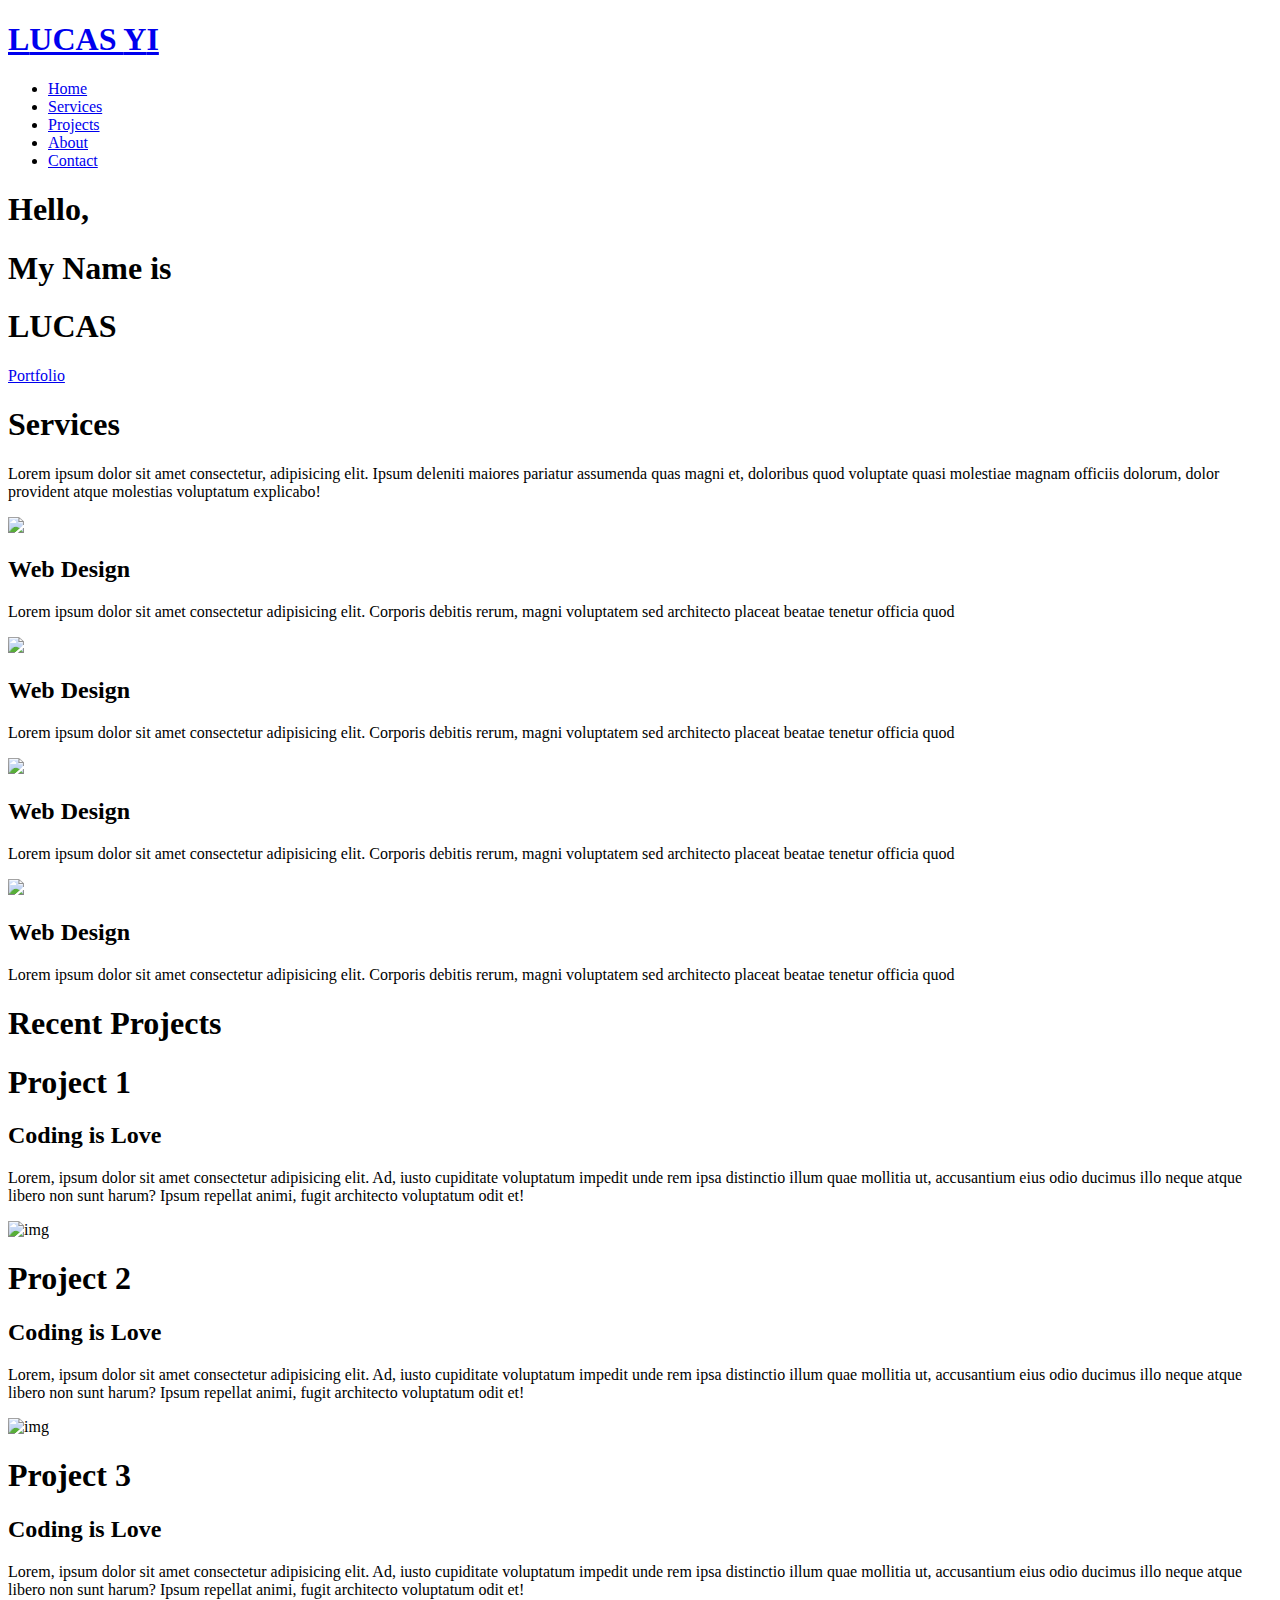
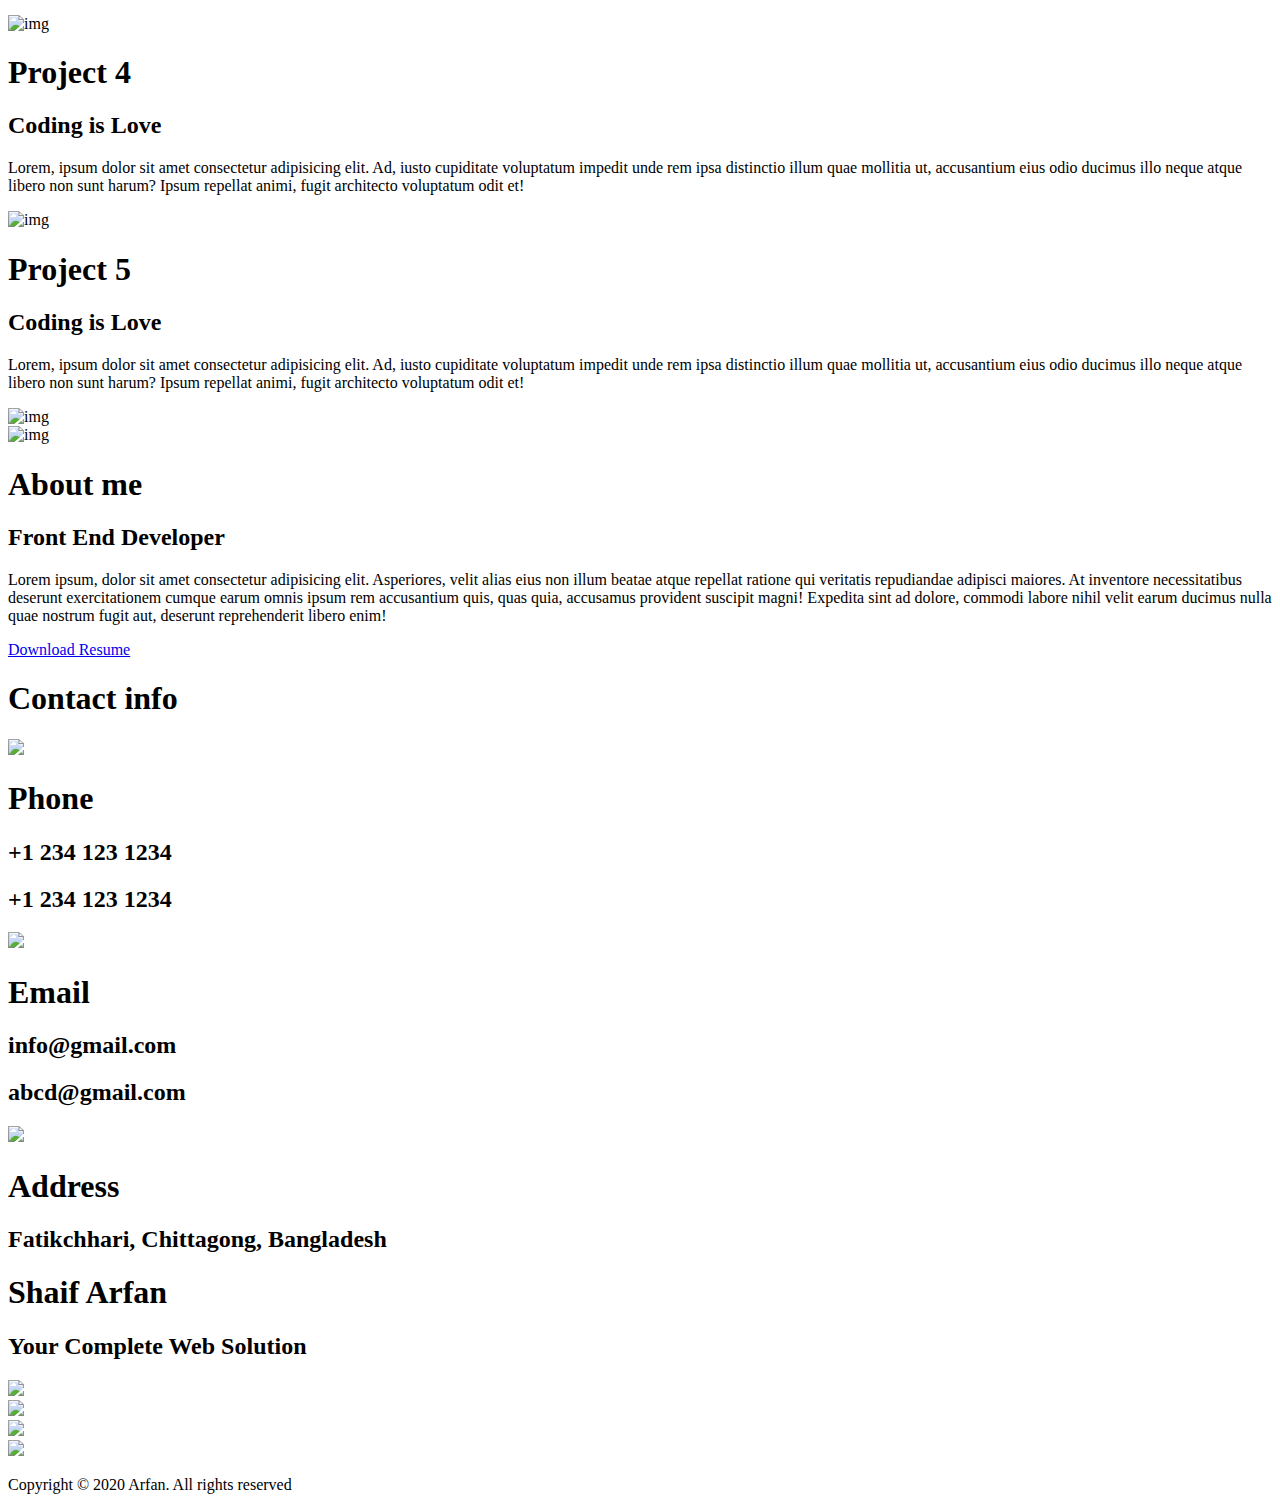
==== index.html @ 50600095 "code" ====
<!DOCTYPE html>
<html lang="en">

<head>
  <meta charset="UTF-8">
  <meta name="viewport" content="width=device-width, initial-scale=1.0">
  <link rel="stylesheet" href="style.css">
  <title>My Website</title>
</head>

<body>
  <!-- Header -->
  <section id="header">
    <div class="header container">
      <div class="nav-bar">
        <div class="brand">
          <a href="#hero">
            <h1><span>L</span>UCAS <span>Y</span>I</h1>
          </a>
        </div>
        <div class="nav-list">
          <div class="hamburger">
            <div class="bar"></div>
          </div>
          <ul>
            <li><a href="#hero" data-after="Home">Home</a></li>
            <li><a href="#services" data-after="Service">Services</a></li>
            <li><a href="#projects" data-after="Projects">Projects</a></li>
            <li><a href="#about" data-after="About">About</a></li>
            <li><a href="#contact" data-after="Contact">Contact</a></li>
          </ul>
        </div>
      </div>
    </div>
  </section>
  <!-- End Header -->


  <!-- Hero Section  -->
  <section id="hero">
    <div class="hero container">
      <div>
        <h1>Hello, <span></span></h1>
        <h1>My Name is <span></span></h1>
        <h1>LUCAS <span></span></h1>
        <a href="#projects" type="button" class="cta">Portfolio</a>
      </div>
    </div>
  </section>
  <!-- End Hero Section  -->

  <!-- Service Section -->
  <section id="services">
    <div class="services container">
      <div class="service-top">
        <h1 class="section-title">Serv<span>i</span>ces</h1>
        <p>Lorem ipsum dolor sit amet consectetur, adipisicing elit. Ipsum deleniti maiores pariatur assumenda quas
          magni et, doloribus quod voluptate quasi molestiae magnam officiis dolorum, dolor provident atque molestias
          voluptatum explicabo!</p>
      </div>
      <div class="service-bottom">
        <div class="service-item">
          <div class="icon"><img src="https://img.icons8.com/bubbles/100/000000/services.png" /></div>
          <h2>Web Design</h2>
          <p>Lorem ipsum dolor sit amet consectetur adipisicing elit. Corporis debitis rerum, magni voluptatem sed
            architecto placeat beatae tenetur officia quod</p>
        </div>
        <div class="service-item">
          <div class="icon"><img src="https://img.icons8.com/bubbles/100/000000/services.png" /></div>
          <h2>Web Design</h2>
          <p>Lorem ipsum dolor sit amet consectetur adipisicing elit. Corporis debitis rerum, magni voluptatem sed
            architecto placeat beatae tenetur officia quod</p>
        </div>
        <div class="service-item">
          <div class="icon"><img src="https://img.icons8.com/bubbles/100/000000/services.png" /></div>
          <h2>Web Design</h2>
          <p>Lorem ipsum dolor sit amet consectetur adipisicing elit. Corporis debitis rerum, magni voluptatem sed
            architecto placeat beatae tenetur officia quod</p>
        </div>
        <div class="service-item">
          <div class="icon"><img src="https://img.icons8.com/bubbles/100/000000/services.png" /></div>
          <h2>Web Design</h2>
          <p>Lorem ipsum dolor sit amet consectetur adipisicing elit. Corporis debitis rerum, magni voluptatem sed
            architecto placeat beatae tenetur officia quod</p>
        </div>
      </div>
    </div>
  </section>
  <!-- End Service Section -->

  <!-- Projects Section -->
  <section id="projects">
    <div class="projects container">
      <div class="projects-header">
        <h1 class="section-title">Recent <span>Projects</span></h1>
      </div>
      <div class="all-projects">
        <div class="project-item">
          <div class="project-info">
            <h1>Project 1</h1>
            <h2>Coding is Love</h2>
            <p>Lorem, ipsum dolor sit amet consectetur adipisicing elit. Ad, iusto cupiditate voluptatum impedit unde
              rem ipsa distinctio illum quae mollitia ut, accusantium eius odio ducimus illo neque atque libero non sunt
              harum? Ipsum repellat animi, fugit architecto voluptatum odit et!</p>
          </div>
          <div class="project-img">
            <img src="./img/img-1.png" alt="img">
          </div>
        </div>
        <div class="project-item">
          <div class="project-info">
            <h1>Project 2</h1>
            <h2>Coding is Love</h2>
            <p>Lorem, ipsum dolor sit amet consectetur adipisicing elit. Ad, iusto cupiditate voluptatum impedit unde
              rem ipsa distinctio illum quae mollitia ut, accusantium eius odio ducimus illo neque atque libero non sunt
              harum? Ipsum repellat animi, fugit architecto voluptatum odit et!</p>
          </div>
          <div class="project-img">
            <img src="./img/img-1.png" alt="img">
          </div>
        </div>
        <div class="project-item">
          <div class="project-info">
            <h1>Project 3</h1>
            <h2>Coding is Love</h2>
            <p>Lorem, ipsum dolor sit amet consectetur adipisicing elit. Ad, iusto cupiditate voluptatum impedit unde
              rem ipsa distinctio illum quae mollitia ut, accusantium eius odio ducimus illo neque atque libero non sunt
              harum? Ipsum repellat animi, fugit architecto voluptatum odit et!</p>
          </div>
          <div class="project-img">
            <img src="./img/img-1.png" alt="img">
          </div>
        </div>
        <div class="project-item">
          <div class="project-info">
            <h1>Project 4</h1>
            <h2>Coding is Love</h2>
            <p>Lorem, ipsum dolor sit amet consectetur adipisicing elit. Ad, iusto cupiditate voluptatum impedit unde
              rem ipsa distinctio illum quae mollitia ut, accusantium eius odio ducimus illo neque atque libero non sunt
              harum? Ipsum repellat animi, fugit architecto voluptatum odit et!</p>
          </div>
          <div class="project-img">
            <img src="./img/img-1.png" alt="img">
          </div>
        </div>
        <div class="project-item">
          <div class="project-info">
            <h1>Project 5</h1>
            <h2>Coding is Love</h2>
            <p>Lorem, ipsum dolor sit amet consectetur adipisicing elit. Ad, iusto cupiditate voluptatum impedit unde
              rem ipsa distinctio illum quae mollitia ut, accusantium eius odio ducimus illo neque atque libero non sunt
              harum? Ipsum repellat animi, fugit architecto voluptatum odit et!</p>
          </div>
          <div class="project-img">
            <img src="./img/img-1.png" alt="img">
          </div>
        </div>
      </div>
    </div>
  </section>
  <!-- End Projects Section -->

  <!-- About Section -->
  <section id="about">
    <div class="about container">
      <div class="col-left">
        <div class="about-img">
          <img src="./img/img-2.png" alt="img">
        </div>
      </div>
      <div class="col-right">
        <h1 class="section-title">About <span>me</span></h1>
        <h2>Front End Developer</h2>
        <p>Lorem ipsum, dolor sit amet consectetur adipisicing elit. Asperiores, velit alias eius non illum beatae atque
          repellat ratione qui veritatis repudiandae adipisci maiores. At inventore necessitatibus deserunt
          exercitationem cumque earum omnis ipsum rem accusantium quis, quas quia, accusamus provident suscipit magni!
          Expedita sint ad dolore, commodi labore nihil velit earum ducimus nulla quae nostrum fugit aut, deserunt
          reprehenderit libero enim!</p>
        <a href="#" class="cta">Download Resume</a>
      </div>
    </div>
  </section>
  <!-- End About Section -->

  <!-- Contact Section -->
  <section id="contact">
    <div class="contact container">
      <div>
        <h1 class="section-title">Contact <span>info</span></h1>
      </div>
      <div class="contact-items">
        <div class="contact-item">
          <div class="icon"><img src="https://img.icons8.com/bubbles/100/000000/phone.png" /></div>
          <div class="contact-info">
            <h1>Phone</h1>
            <h2>+1 234 123 1234</h2>
            <h2>+1 234 123 1234</h2>
          </div>
        </div>
        <div class="contact-item">
          <div class="icon"><img src="https://img.icons8.com/bubbles/100/000000/new-post.png" /></div>
          <div class="contact-info">
            <h1>Email</h1>
            <h2>info@gmail.com</h2>
            <h2>abcd@gmail.com</h2>
          </div>
        </div>
        <div class="contact-item">
          <div class="icon"><img src="https://img.icons8.com/bubbles/100/000000/map-marker.png" /></div>
          <div class="contact-info">
            <h1>Address</h1>
            <h2>Fatikchhari, Chittagong, Bangladesh</h2>
          </div>
        </div>
      </div>
    </div>
  </section>
  <!-- End Contact Section -->

  <!-- Footer -->
  <section id="footer">
    <div class="footer container">
      <div class="brand">
        <h1><span>S</span>haif <span>A</span>rfan</h1>
      </div>
      <h2>Your Complete Web Solution</h2>
      <div class="social-icon">
        <div class="social-item">
          <a href="#"><img src="https://img.icons8.com/bubbles/100/000000/facebook-new.png" /></a>
        </div>
        <div class="social-item">
          <a href="#"><img src="https://img.icons8.com/bubbles/100/000000/instagram-new.png" /></a>
        </div>
        <div class="social-item">
          <a href="#"><img src="https://img.icons8.com/bubbles/100/000000/twitter.png" /></a>
        </div>
        <div class="social-item">
          <a href="#"><img src="https://img.icons8.com/bubbles/100/000000/behance.png" /></a>
        </div>
      </div>
      <p>Copyright © 2020 Arfan. All rights reserved</p>
    </div>
  </section>
  <!-- End Footer -->
  <script src="./app.js"></script>
</body>

</html>
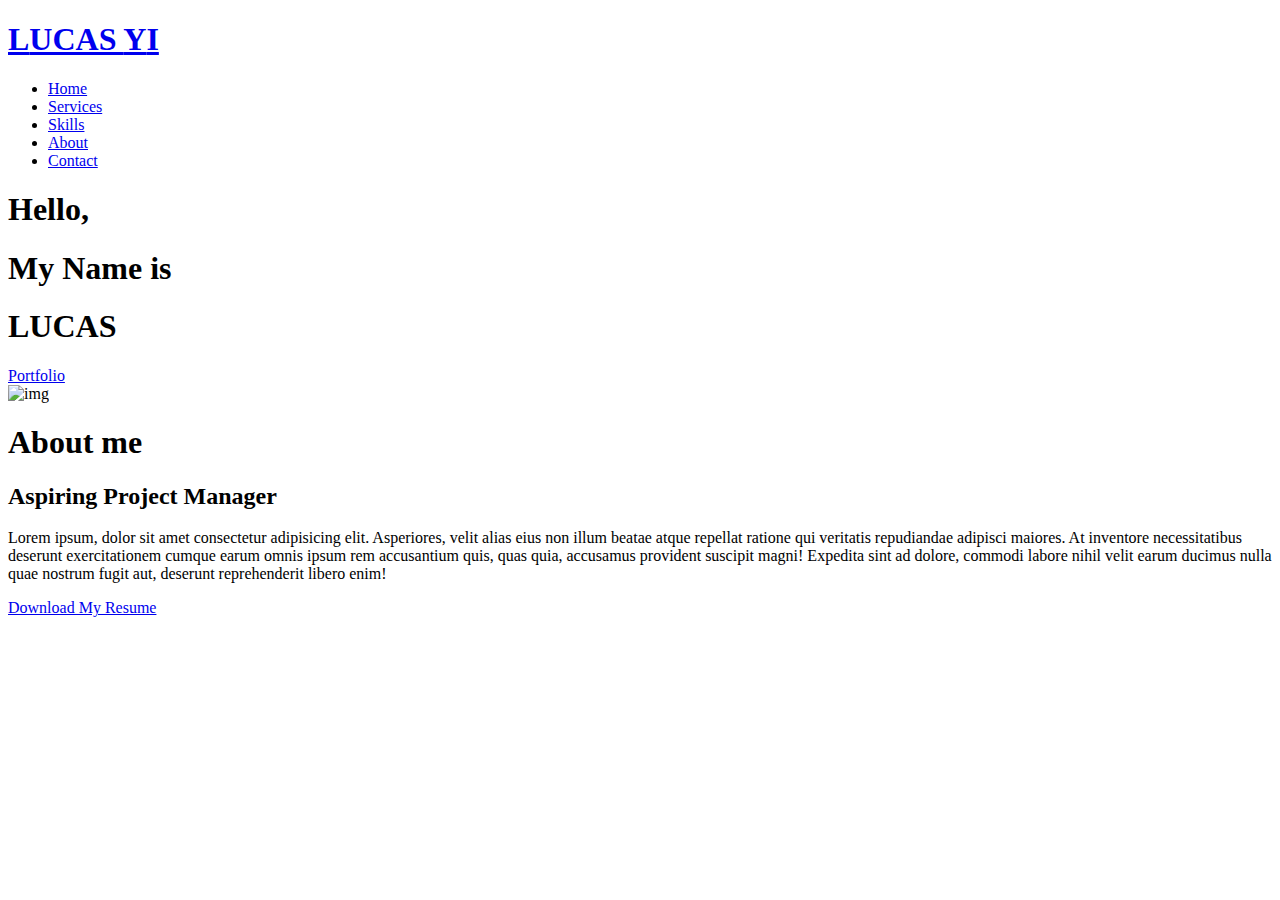
==== commit 85a7754b: "ok" ====
--- a/index.html
+++ b/index.html
@@ -25,7 +25,7 @@
           <ul>
             <li><a href="#hero" data-after="Home">Home</a></li>
             <li><a href="#services" data-after="Service">Services</a></li>
-            <li><a href="#projects" data-after="Projects">Projects</a></li>
+            <li><a href="#skills" data-after="Projects">Skills</a></li>
             <li><a href="#about" data-after="About">About</a></li>
             <li><a href="#contact" data-after="Contact">Contact</a></li>
           </ul>
@@ -49,200 +49,30 @@
   </section>
   <!-- End Hero Section  -->
 
-  <!-- Service Section -->
-  <section id="services">
-    <div class="services container">
-      <div class="service-top">
-        <h1 class="section-title">Serv<span>i</span>ces</h1>
-        <p>Lorem ipsum dolor sit amet consectetur, adipisicing elit. Ipsum deleniti maiores pariatur assumenda quas
-          magni et, doloribus quod voluptate quasi molestiae magnam officiis dolorum, dolor provident atque molestias
-          voluptatum explicabo!</p>
-      </div>
-      <div class="service-bottom">
-        <div class="service-item">
-          <div class="icon"><img src="https://img.icons8.com/bubbles/100/000000/services.png" /></div>
-          <h2>Web Design</h2>
-          <p>Lorem ipsum dolor sit amet consectetur adipisicing elit. Corporis debitis rerum, magni voluptatem sed
-            architecto placeat beatae tenetur officia quod</p>
-        </div>
-        <div class="service-item">
-          <div class="icon"><img src="https://img.icons8.com/bubbles/100/000000/services.png" /></div>
-          <h2>Web Design</h2>
-          <p>Lorem ipsum dolor sit amet consectetur adipisicing elit. Corporis debitis rerum, magni voluptatem sed
-            architecto placeat beatae tenetur officia quod</p>
-        </div>
-        <div class="service-item">
-          <div class="icon"><img src="https://img.icons8.com/bubbles/100/000000/services.png" /></div>
-          <h2>Web Design</h2>
-          <p>Lorem ipsum dolor sit amet consectetur adipisicing elit. Corporis debitis rerum, magni voluptatem sed
-            architecto placeat beatae tenetur officia quod</p>
-        </div>
-        <div class="service-item">
-          <div class="icon"><img src="https://img.icons8.com/bubbles/100/000000/services.png" /></div>
-          <h2>Web Design</h2>
-          <p>Lorem ipsum dolor sit amet consectetur adipisicing elit. Corporis debitis rerum, magni voluptatem sed
-            architecto placeat beatae tenetur officia quod</p>
-        </div>
-      </div>
-    </div>
-  </section>
-  <!-- End Service Section -->
-
-  <!-- Projects Section -->
-  <section id="projects">
-    <div class="projects container">
-      <div class="projects-header">
-        <h1 class="section-title">Recent <span>Projects</span></h1>
-      </div>
-      <div class="all-projects">
-        <div class="project-item">
-          <div class="project-info">
-            <h1>Project 1</h1>
-            <h2>Coding is Love</h2>
-            <p>Lorem, ipsum dolor sit amet consectetur adipisicing elit. Ad, iusto cupiditate voluptatum impedit unde
-              rem ipsa distinctio illum quae mollitia ut, accusantium eius odio ducimus illo neque atque libero non sunt
-              harum? Ipsum repellat animi, fugit architecto voluptatum odit et!</p>
-          </div>
-          <div class="project-img">
-            <img src="./img/img-1.png" alt="img">
-          </div>
-        </div>
-        <div class="project-item">
-          <div class="project-info">
-            <h1>Project 2</h1>
-            <h2>Coding is Love</h2>
-            <p>Lorem, ipsum dolor sit amet consectetur adipisicing elit. Ad, iusto cupiditate voluptatum impedit unde
-              rem ipsa distinctio illum quae mollitia ut, accusantium eius odio ducimus illo neque atque libero non sunt
-              harum? Ipsum repellat animi, fugit architecto voluptatum odit et!</p>
-          </div>
-          <div class="project-img">
-            <img src="./img/img-1.png" alt="img">
-          </div>
-        </div>
-        <div class="project-item">
-          <div class="project-info">
-            <h1>Project 3</h1>
-            <h2>Coding is Love</h2>
-            <p>Lorem, ipsum dolor sit amet consectetur adipisicing elit. Ad, iusto cupiditate voluptatum impedit unde
-              rem ipsa distinctio illum quae mollitia ut, accusantium eius odio ducimus illo neque atque libero non sunt
-              harum? Ipsum repellat animi, fugit architecto voluptatum odit et!</p>
-          </div>
-          <div class="project-img">
-            <img src="./img/img-1.png" alt="img">
-          </div>
-        </div>
-        <div class="project-item">
-          <div class="project-info">
-            <h1>Project 4</h1>
-            <h2>Coding is Love</h2>
-            <p>Lorem, ipsum dolor sit amet consectetur adipisicing elit. Ad, iusto cupiditate voluptatum impedit unde
-              rem ipsa distinctio illum quae mollitia ut, accusantium eius odio ducimus illo neque atque libero non sunt
-              harum? Ipsum repellat animi, fugit architecto voluptatum odit et!</p>
-          </div>
-          <div class="project-img">
-            <img src="./img/img-1.png" alt="img">
-          </div>
-        </div>
-        <div class="project-item">
-          <div class="project-info">
-            <h1>Project 5</h1>
-            <h2>Coding is Love</h2>
-            <p>Lorem, ipsum dolor sit amet consectetur adipisicing elit. Ad, iusto cupiditate voluptatum impedit unde
-              rem ipsa distinctio illum quae mollitia ut, accusantium eius odio ducimus illo neque atque libero non sunt
-              harum? Ipsum repellat animi, fugit architecto voluptatum odit et!</p>
-          </div>
-          <div class="project-img">
-            <img src="./img/img-1.png" alt="img">
-          </div>
-        </div>
-      </div>
-    </div>
-  </section>
-  <!-- End Projects Section -->
-
   <!-- About Section -->
   <section id="about">
     <div class="about container">
       <div class="col-left">
         <div class="about-img">
-          <img src="./img/img-2.png" alt="img">
+          <img src="./img/img-2.jpg" alt="img">
         </div>
       </div>
       <div class="col-right">
         <h1 class="section-title">About <span>me</span></h1>
-        <h2>Front End Developer</h2>
+        <h2>Aspiring Project Manager</h2>
         <p>Lorem ipsum, dolor sit amet consectetur adipisicing elit. Asperiores, velit alias eius non illum beatae atque
           repellat ratione qui veritatis repudiandae adipisci maiores. At inventore necessitatibus deserunt
           exercitationem cumque earum omnis ipsum rem accusantium quis, quas quia, accusamus provident suscipit magni!
           Expedita sint ad dolore, commodi labore nihil velit earum ducimus nulla quae nostrum fugit aut, deserunt
           reprehenderit libero enim!</p>
-        <a href="#" class="cta">Download Resume</a>
+        <a href="#" class="cta">Download My Resume</a>
       </div>
     </div>
   </section>
   <!-- End About Section -->
 
-  <!-- Contact Section -->
-  <section id="contact">
-    <div class="contact container">
-      <div>
-        <h1 class="section-title">Contact <span>info</span></h1>
-      </div>
-      <div class="contact-items">
-        <div class="contact-item">
-          <div class="icon"><img src="https://img.icons8.com/bubbles/100/000000/phone.png" /></div>
-          <div class="contact-info">
-            <h1>Phone</h1>
-            <h2>+1 234 123 1234</h2>
-            <h2>+1 234 123 1234</h2>
-          </div>
-        </div>
-        <div class="contact-item">
-          <div class="icon"><img src="https://img.icons8.com/bubbles/100/000000/new-post.png" /></div>
-          <div class="contact-info">
-            <h1>Email</h1>
-            <h2>info@gmail.com</h2>
-            <h2>abcd@gmail.com</h2>
-          </div>
-        </div>
-        <div class="contact-item">
-          <div class="icon"><img src="https://img.icons8.com/bubbles/100/000000/map-marker.png" /></div>
-          <div class="contact-info">
-            <h1>Address</h1>
-            <h2>Fatikchhari, Chittagong, Bangladesh</h2>
-          </div>
-        </div>
-      </div>
-    </div>
-  </section>
-  <!-- End Contact Section -->
-
-  <!-- Footer -->
-  <section id="footer">
-    <div class="footer container">
-      <div class="brand">
-        <h1><span>S</span>haif <span>A</span>rfan</h1>
-      </div>
-      <h2>Your Complete Web Solution</h2>
-      <div class="social-icon">
-        <div class="social-item">
-          <a href="#"><img src="https://img.icons8.com/bubbles/100/000000/facebook-new.png" /></a>
-        </div>
-        <div class="social-item">
-          <a href="#"><img src="https://img.icons8.com/bubbles/100/000000/instagram-new.png" /></a>
-        </div>
-        <div class="social-item">
-          <a href="#"><img src="https://img.icons8.com/bubbles/100/000000/twitter.png" /></a>
-        </div>
-        <div class="social-item">
-          <a href="#"><img src="https://img.icons8.com/bubbles/100/000000/behance.png" /></a>
-        </div>
-      </div>
-      <p>Copyright © 2020 Arfan. All rights reserved</p>
-    </div>
-  </section>
-  <!-- End Footer -->
-  <script src="./app.js"></script>
+    <!-- End Footer -->
+    <script src="./app.js"></script>
 </body>
 
 </html>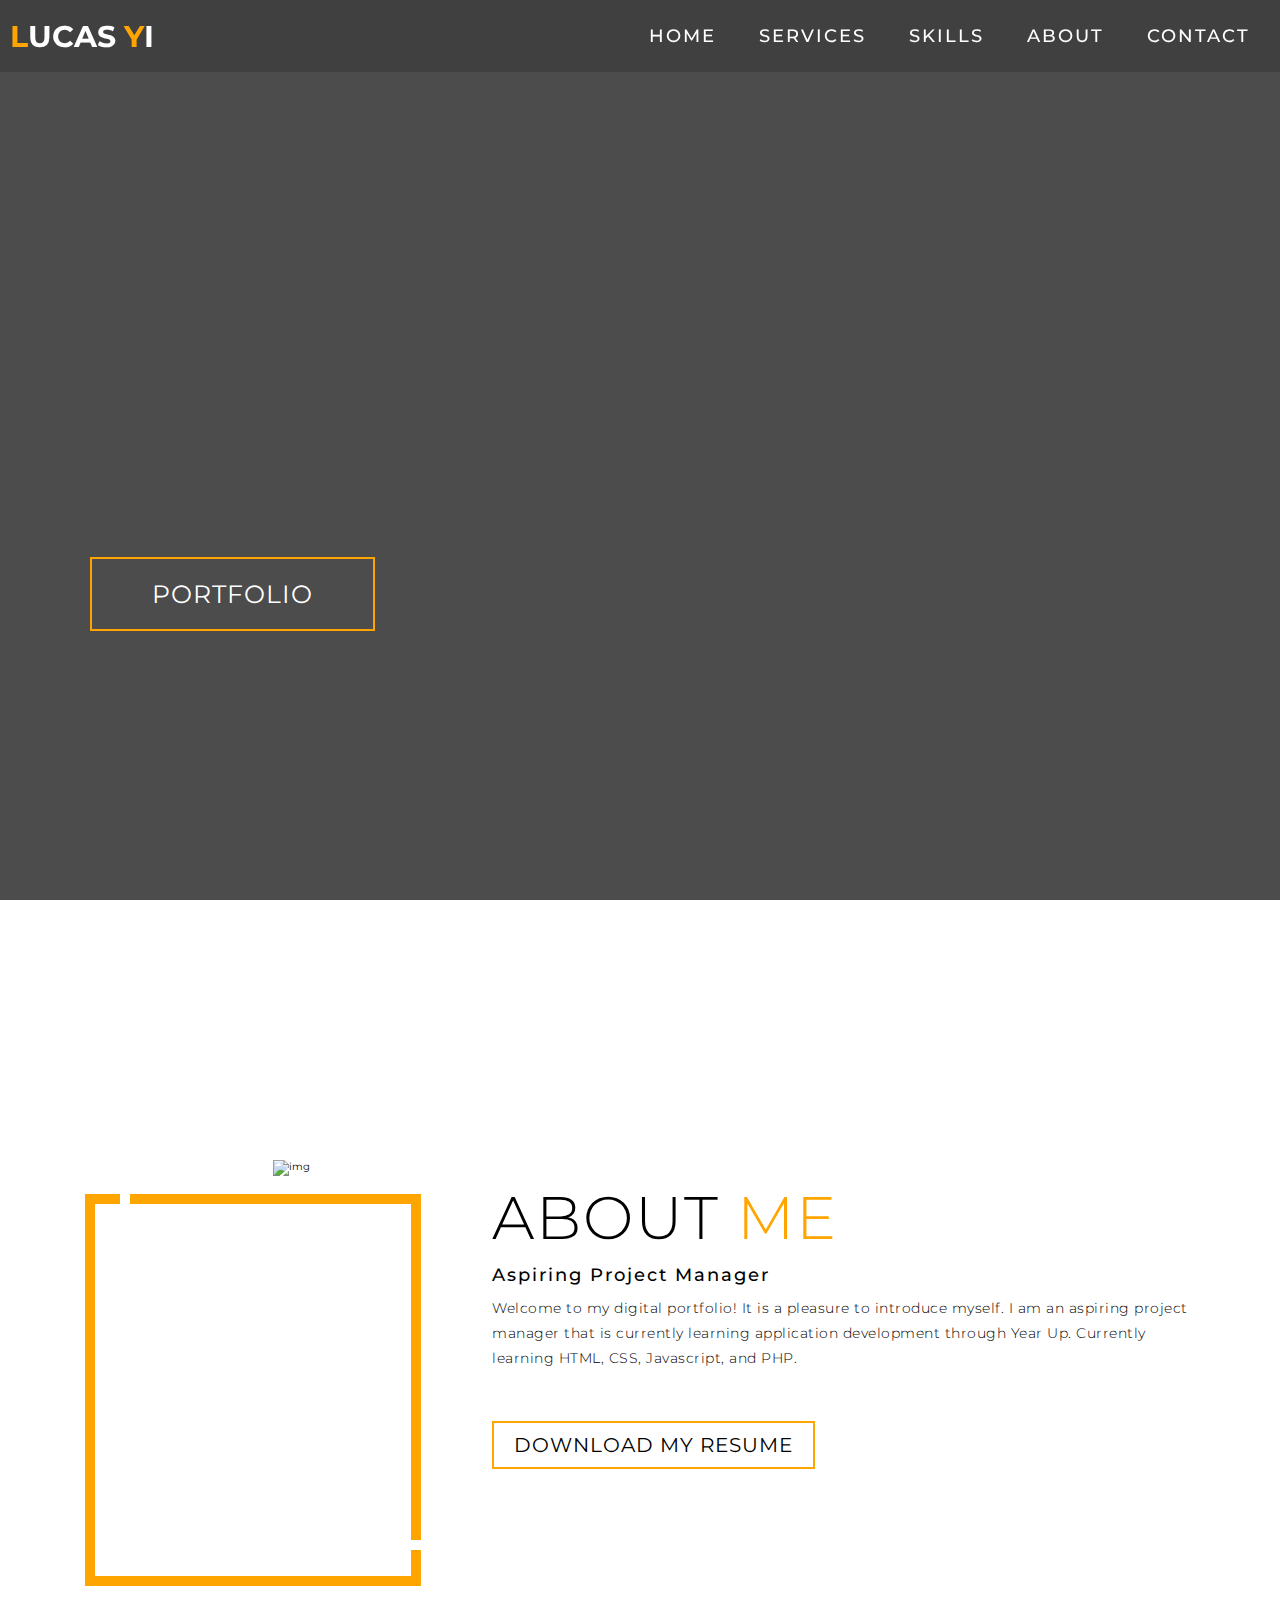
==== commit 48cafa5c: "bio" ====
--- a/index.html
+++ b/index.html
@@ -60,11 +60,10 @@
       <div class="col-right">
         <h1 class="section-title">About <span>me</span></h1>
         <h2>Aspiring Project Manager</h2>
-        <p>Lorem ipsum, dolor sit amet consectetur adipisicing elit. Asperiores, velit alias eius non illum beatae atque
-          repellat ratione qui veritatis repudiandae adipisci maiores. At inventore necessitatibus deserunt
-          exercitationem cumque earum omnis ipsum rem accusantium quis, quas quia, accusamus provident suscipit magni!
-          Expedita sint ad dolore, commodi labore nihil velit earum ducimus nulla quae nostrum fugit aut, deserunt
-          reprehenderit libero enim!</p>
+        <p>Welcome to my digital portfolio! It is a pleasure to introduce myself.
+          I am an aspiring project manager that is currently learning application development through Year Up.
+          Currently learning HTML, CSS, Javascript, and PHP. 
+        </p>
         <a href="#" class="cta">Download My Resume</a>
       </div>
     </div>
--- a/style.css
+++ b/style.css
@@ -0,0 +1,703 @@
+@import 'https://fonts.googleapis.com/css?family=Montserrat:300, 400, 700&display=swap';
+* {
+	padding: 0;
+	margin: 0;
+	box-sizing: border-box;
+}
+html {
+	font-size: 10px;
+	font-family: 'Montserrat', sans-serif;
+	scroll-behavior: smooth;
+}
+a {
+	text-decoration: none;
+}
+.container {
+	min-height: 100vh;
+	width: 100%;
+	display: flex;
+	align-items: center;
+	justify-content: center;
+}
+img {
+	height: 100%;
+	width: 100%;
+	object-fit: cover;
+}
+p {
+	color: black;
+	font-size: 1.4rem;
+	margin-top: 5px;
+	line-height: 2.5rem;
+	font-weight: 300;
+	letter-spacing: 0.05rem;
+}
+.section-title {
+	font-size: 4rem;
+	font-weight: 300;
+	color: black;
+	margin-bottom: 10px;
+	text-transform: uppercase;
+	letter-spacing: 0.2rem;
+	text-align: center;
+}
+.section-title span {
+	color: orange;
+}
+
+.cta {
+	display: inline-block;
+	padding: 10px 30px;
+	color: white;
+	background-color: transparent;
+	border: 2px solid orange;
+	font-size: 2rem;
+	text-transform: uppercase;
+	letter-spacing: 0.1rem;
+	margin-top: 30px;
+	transition: 0.3s ease;
+	transition-property: background-color, color;
+}
+.cta:hover {
+	color: white;
+	background-color: orange;
+}
+.brand h1 {
+	font-size: 3rem;
+	text-transform: uppercase;
+	color: white;
+}
+.brand h1 span {
+	color: orange;
+}
+
+/* Header section */
+#header {
+	position: fixed;
+	z-index: 1000;
+	left: 0;
+	top: 0;
+	width: 100vw;
+	height: auto;
+}
+#header .header {
+	min-height: 8vh;
+	background-color: rgba(31, 30, 30, 0.24);
+	transition: 0.3s ease background-color;
+}
+#header .nav-bar {
+	display: flex;
+	align-items: center;
+	justify-content: space-between;
+	width: 100%;
+	height: 100%;
+	max-width: 1300px;
+	padding: 0 10px;
+}
+#header .nav-list ul {
+	list-style: none;
+	position: absolute;
+	background-color: rgb(31, 30, 30);
+	width: 100vw;
+	height: 100vh;
+	left: 100%;
+	top: 0;
+	display: flex;
+	flex-direction: column;
+	justify-content: center;
+	align-items: center;
+	z-index: 1;
+	overflow-x: hidden;
+	transition: 0.5s ease left;
+}
+#header .nav-list ul.active {
+	left: 0%;
+}
+#header .nav-list ul a {
+	font-size: 2.5rem;
+	font-weight: 500;
+	letter-spacing: 0.2rem;
+	text-decoration: none;
+	color: white;
+	text-transform: uppercase;
+	padding: 20px;
+	display: block;
+}
+#header .nav-list ul a::after {
+	content: attr(data-after);
+	position: absolute;
+	top: 50%;
+	left: 50%;
+	transform: translate(-50%, -50%) scale(0);
+	color: rgba(240, 248, 255, 0.021);
+	font-size: 13rem;
+	letter-spacing: 50px;
+	z-index: -1;
+	transition: 0.3s ease letter-spacing;
+}
+#header .nav-list ul li:hover a::after {
+	transform: translate(-50%, -50%) scale(1);
+	letter-spacing: initial;
+}
+#header .nav-list ul li:hover a {
+	color: orange;
+}
+#header .hamburger {
+	height: 60px;
+	width: 60px;
+	display: inline-block;
+	border: 3px solid white;
+	border-radius: 50%;
+	position: relative;
+	display: flex;
+	align-items: center;
+	justify-content: center;
+	z-index: 100;
+	cursor: pointer;
+	transform: scale(0.8);
+	margin-right: 20px;
+}
+#header .hamburger:after {
+	position: absolute;
+	content: '';
+	height: 100%;
+	width: 100%;
+	border-radius: 50%;
+	border: 3px solid white;
+	animation: hamburger_puls 1s ease infinite;
+}
+#header .hamburger .bar {
+	height: 2px;
+	width: 30px;
+	position: relative;
+	background-color: white;
+	z-index: -1;
+}
+#header .hamburger .bar::after,
+#header .hamburger .bar::before {
+	content: '';
+	position: absolute;
+	height: 100%;
+	width: 100%;
+	left: 0;
+	background-color: white;
+	transition: 0.3s ease;
+	transition-property: top, bottom;
+}
+#header .hamburger .bar::after {
+	top: 8px;
+}
+#header .hamburger .bar::before {
+	bottom: 8px;
+}
+#header .hamburger.active .bar::before {
+	bottom: 0;
+}
+#header .hamburger.active .bar::after {
+	top: 0;
+}
+/* End Header section */
+
+/* Hero Section */
+#hero {
+	background-image: url(./img/background.png);
+	background-size: cover;
+	background-position: top center;
+	position: relative;
+	z-index: 1;
+}
+#hero::after {
+	content: '';
+	position: absolute;
+	left: 0;
+	top: 0;
+	height: 100%;
+	width: 100%;
+	background-color: black;
+	opacity: 0.7;
+	z-index: -1;
+}
+#hero .hero {
+	max-width: 1200px;
+	margin: 0 auto;
+	padding: 0 50px;
+	justify-content: flex-start;
+}
+#hero h1 {
+	display: block;
+	width: fit-content;
+	font-size: 4rem;
+	position: relative;
+	color: transparent;
+	animation: text_reveal 0.5s ease forwards;
+	animation-delay: 1s;
+}
+#hero h1:nth-child(1) {
+	animation-delay: 1s;
+}
+#hero h1:nth-child(2) {
+	animation-delay: 2s;
+}
+#hero h1:nth-child(3) {
+	animation: text_reveal_name 0.5s ease forwards;
+	animation-delay: 3s;
+}
+#hero h1 span {
+	position: absolute;
+	top: 0;
+	left: 0;
+	height: 100%;
+	width: 0;
+	background-color: orange;
+	animation: text_reveal_box 1s ease;
+	animation-delay: 0.5s;
+}
+#hero h1:nth-child(1) span {
+	animation-delay: 0.5s;
+}
+#hero h1:nth-child(2) span {
+	animation-delay: 1.5s;
+}
+#hero h1:nth-child(3) span {
+	animation-delay: 2.5s;
+}
+
+/* End Hero Section */
+
+/* Services Section */
+#services .services {
+	flex-direction: column;
+	text-align: center;
+	max-width: 1500px;
+	margin: 0 auto;
+	padding: 100px 0;
+}
+#services .service-top {
+	max-width: 500px;
+	margin: 0 auto;
+}
+#services .service-bottom {
+	display: flex;
+	align-items: center;
+	justify-content: center;
+	flex-wrap: wrap;
+	margin-top: 50px;
+}
+#services .service-item {
+	flex-basis: 80%;
+	display: flex;
+	align-items: flex-start;
+	justify-content: center;
+	flex-direction: column;
+	padding: 30px;
+	border-radius: 10px;
+	background-image: url(./img/img-1.png);
+	background-size: cover;
+	margin: 10px 5%;
+	position: relative;
+	z-index: 1;
+	overflow: hidden;
+}
+#services .service-item::after {
+	content: '';
+	position: absolute;
+	left: 0;
+	top: 0;
+	height: 100%;
+	width: 100%;
+	background-image: linear-gradient(60deg, #29323c 0%, #485563 100%);
+	opacity: 0.9;
+	z-index: -1;
+}
+#services .service-bottom .icon {
+	height: 80px;
+	width: 80px;
+	margin-bottom: 20px;
+}
+#services .service-item h2 {
+	font-size: 2rem;
+	color: white;
+	margin-bottom: 10px;
+	text-transform: uppercase;
+}
+#services .service-item p {
+	color: white;
+	text-align: left;
+}
+/* End Services Section */
+
+/* Projects section */
+#projects .projects {
+	flex-direction: column;
+	max-width: 1200px;
+	margin: 0 auto;
+	padding: 100px 0;
+}
+#projects .projects-header h1 {
+	margin-bottom: 50px;
+}
+#projects .all-projects {
+	display: flex;
+	align-items: center;
+	justify-content: center;
+	flex-direction: column;
+}
+#projects .project-item {
+	display: flex;
+	align-items: center;
+	justify-content: center;
+	flex-direction: column;
+	width: 80%;
+	margin: 20px auto;
+	overflow: hidden;
+	border-radius: 10px;
+}
+#projects .project-info {
+	padding: 30px;
+	flex-basis: 50%;
+	height: 100%;
+	display: flex;
+	align-items: flex-start;
+	justify-content: center;
+	flex-direction: column;
+	background-image: linear-gradient(60deg, #29323c 0%, #485563 100%);
+	color: white;
+}
+#projects .project-info h1 {
+	font-size: 4rem;
+	font-weight: 500;
+}
+#projects .project-info h2 {
+	font-size: 1.8rem;
+	font-weight: 500;
+	margin-top: 10px;
+}
+#projects .project-info p {
+	color: white;
+}
+#projects .project-img {
+	flex-basis: 50%;
+	height: 300px;
+	overflow: hidden;
+	position: relative;
+}
+#projects .project-img:after {
+	content: '';
+	position: absolute;
+	left: 0;
+	top: 0;
+	height: 100%;
+	width: 100%;
+	background-image: linear-gradient(60deg, #29323c 0%, #485563 100%);
+	opacity: 0.7;
+}
+#projects .project-img img {
+	transition: 0.3s ease transform;
+}
+#projects .project-item:hover .project-img img {
+	transform: scale(1.1);
+}
+/* End Projects section */
+
+/* About Section */
+#about .about {
+	flex-direction: column-reverse;
+	text-align: center;
+	max-width: 1200px;
+	margin: 0 auto;
+	padding: 100px 20px;
+}
+#about .col-left {
+	width: 250px;
+	height: 360px;
+}
+#about .col-right {
+	width: 100%;
+}
+#about .col-right h2 {
+	font-size: 1.8rem;
+	font-weight: 500;
+	letter-spacing: 0.2rem;
+	margin-bottom: 10px;
+}
+#about .col-right p {
+	margin-bottom: 20px;
+}
+#about .col-right .cta {
+	color: black;
+	margin-bottom: 50px;
+	padding: 10px 20px;
+	font-size: 2rem;
+}
+#about .col-left .about-img {
+	height: 100%;
+	width: 100%;
+	position: relative;
+	border: 10px solid white;
+}
+#about .col-left .about-img::after {
+	content: '';
+	position: absolute;
+	left: -33px;
+	top: 19px;
+	height: 98%;
+	width: 98%;
+	border: 7px solid orange;
+	z-index: -1;
+}
+/* End About Section */
+
+/* contact Section */
+#contact .contact {
+	flex-direction: column;
+	max-width: 1200px;
+	margin: 0 auto;
+	width: 90%;
+}
+#contact .contact-items {
+	/* max-width: 400px; */
+	width: 100%;
+}
+#contact .contact-item {
+	width: 80%;
+	padding: 20px;
+	text-align: center;
+	border-radius: 10px;
+	padding: 30px;
+	margin: 30px;
+	display: flex;
+	justify-content: center;
+	align-items: center;
+	flex-direction: column;
+	box-shadow: 0px 0px 18px 0 #0000002c;
+	transition: 0.3s ease box-shadow;
+}
+#contact .contact-item:hover {
+	box-shadow: 0px 0px 5px 0 #0000002c;
+}
+#contact .icon {
+	width: 70px;
+	margin: 0 auto;
+	margin-bottom: 10px;
+}
+#contact .contact-info h1 {
+	font-size: 2.5rem;
+	font-weight: 500;
+	margin-bottom: 5px;
+}
+#contact .contact-info h2 {
+	font-size: 1.3rem;
+	line-height: 2rem;
+	font-weight: 500;
+}
+/*End contact Section */
+
+/* Footer */
+#footer {
+	background-image: linear-gradient(60deg, #29323c 0%, #485563 100%);
+}
+#footer .footer {
+	min-height: 200px;
+	flex-direction: column;
+	padding-top: 50px;
+	padding-bottom: 10px;
+}
+#footer h2 {
+	color: white;
+	font-weight: 500;
+	font-size: 1.8rem;
+	letter-spacing: 0.1rem;
+	margin-top: 10px;
+	margin-bottom: 10px;
+}
+#footer .social-icon {
+	display: flex;
+	margin-bottom: 30px;
+}
+#footer .social-item {
+	height: 50px;
+	width: 50px;
+	margin: 0 5px;
+}
+#footer .social-item img {
+	filter: grayscale(1);
+	transition: 0.3s ease filter;
+}
+#footer .social-item:hover img {
+	filter: grayscale(0);
+}
+#footer p {
+	color: white;
+	font-size: 1.3rem;
+}
+/* End Footer */
+
+/* Keyframes */
+@keyframes hamburger_puls {
+	0% {
+		opacity: 1;
+		transform: scale(1);
+	}
+	100% {
+		opacity: 0;
+		transform: scale(1.4);
+	}
+}
+@keyframes text_reveal_box {
+	50% {
+		width: 100%;
+		left: 0;
+	}
+	100% {
+		width: 0;
+		left: 100%;
+	}
+}
+@keyframes text_reveal {
+	100% {
+		color: white;
+	}
+}
+@keyframes text_reveal_name {
+	100% {
+		color: orange;
+		font-weight: 500;
+	}
+}
+/* End Keyframes */
+
+/* Media Query For Tablet */
+@media only screen and (min-width: 768px) {
+	.cta {
+		font-size: 2.5rem;
+		padding: 20px 60px;
+	}
+	h1.section-title {
+		font-size: 6rem;
+	}
+
+	/* Hero */
+	#hero h1 {
+		font-size: 7rem;
+	}
+	/* End Hero */
+
+	/* Services Section */
+	#services .service-bottom .service-item {
+		flex-basis: 45%;
+		margin: 2.5%;
+	}
+	/* End Services Section */
+
+	/* Project */
+	#projects .project-item {
+		flex-direction: row;
+	}
+	#projects .project-item:nth-child(even) {
+		flex-direction: row-reverse;
+	}
+	#projects .project-item {
+		height: 400px;
+		margin: 0;
+		width: 100%;
+		border-radius: 0;
+	}
+	#projects .all-projects .project-info {
+		height: 100%;
+	}
+	#projects .all-projects .project-img {
+		height: 100%;
+	}
+	/* End Project */
+
+	/* About */
+	#about .about {
+		flex-direction: row;
+	}
+	#about .col-left {
+		width: 600px;
+		height: 400px;
+		padding-left: 60px;
+	}
+	#about .about .col-left .about-img::after {
+		left: -45px;
+		top: 34px;
+		height: 98%;
+		width: 98%;
+		border: 10px solid orange;
+	}
+	#about .col-right {
+		text-align: left;
+		padding: 30px;
+	}
+	#about .col-right h1 {
+		text-align: left;
+	}
+	/* End About */
+
+	/* contact  */
+	#contact .contact {
+		flex-direction: column;
+		padding: 100px 0;
+		align-items: center;
+		justify-content: center;
+		min-width: 20vh;
+	}
+	#contact .contact-items {
+		width: 100%;
+		display: flex;
+		flex-direction: row;
+		justify-content: space-evenly;
+		margin: 0;
+	}
+	#contact .contact-item {
+		width: 30%;
+		margin: 0;
+		flex-direction: row;
+	}
+	#contact .contact-item .icon {
+		height: 100px;
+		width: 100px;
+	}
+	#contact .contact-item .icon img {
+		object-fit: contain;
+	}
+	#contact .contact-item .contact-info {
+		width: 100%;
+		text-align: left;
+		padding-left: 20px;
+	}
+	/* End contact  */
+}
+/* End Media Query For Tablet */
+
+/* Media Query For Desktop */
+@media only screen and (min-width: 1200px) {
+	/* header */
+	#header .hamburger {
+		display: none;
+	}
+	#header .nav-list ul {
+		position: initial;
+		display: block;
+		height: auto;
+		width: fit-content;
+		background-color: transparent;
+	}
+	#header .nav-list ul li {
+		display: inline-block;
+	}
+	#header .nav-list ul li a {
+		font-size: 1.8rem;
+	}
+	#header .nav-list ul a:after {
+		display: none;
+	}
+	/* End header */
+
+	#services .service-bottom .service-item {
+		flex-basis: 22%;
+		margin: 1.5%;
+	}
+}
+/* End  Media Query For Desktop */
